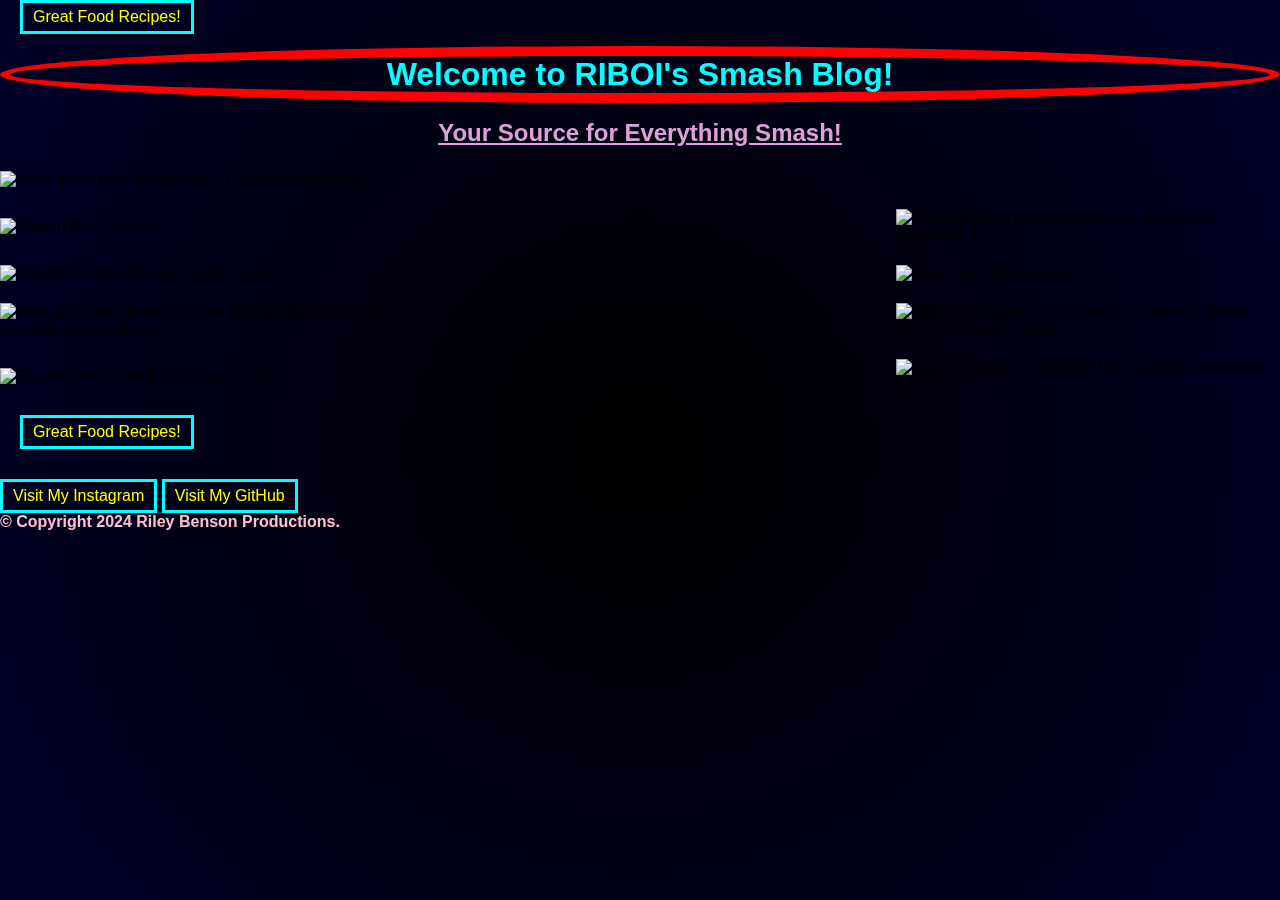
==== index.html @ 33f2e41d "The whole website: •Added code from files from the HTML final project to use as reference." ====
<!DOCTYPE html>
<html lang="en">
<head>
    <meta charset="UTF-8">
    <meta name="viewport" content="width=device-width, initial-scale=1.0">
    <title>Home - RIBOI's Smash Blog</title>
    <link rel="stylesheet" href="main.css">
    <link rel="icon" type="image/x-icon" href="media/PandaEating.gif">
</head>
<body>
    <div class="video-background">
        <video autoplay loop muted>
            <source src="media/SSBUFire.mp4" type="video/mp4">
            Your browser does not support the video element.
        </video>
    </div> <!-- video background -->
    <main>
        <header>
            <nav>
                <ul>
                    <li><a href="recipes.html" target="_self">Great Food Recipes!</a></li>
                </ul> <!-- Link to other part in the website -->
                <h1 class="center-text BorderedTextRounded">Welcome to RIBOI's Smash Blog!</h1>
                <h2 class="center-text h2Underline">Your Source for Everything Smash!</h2> <!-- Title and subtitle for this page (not to be confused with the title element) -->
                <img src="images/SmashBrosAllCharacters.jpg" alt="All of the Super Smash Bros. Ultimate characters" class="center-image img100 BottomPadding">
                <div class="container ImageGap">
                <img src="images/GeneralSmashFanArt.jpg" alt="Smash Bros. fan art" class="img30">
                <img src="images/MarioDunk.jpg" alt="Mario forward aerial connecting against his opponent, R.O.B." class="img30">
                </div>
                <div class="container ImageGap">
                <img src="images/FalconKnee.jpg" alt="Captain Falcon forward aerial fan art" class="img30">
                <img src="images/AngryDrMario.jpg" alt="Angry Dr. Mario meme" class="img30">
                </div>
                <div class="container ImageGap">
                <img src="images/WaluigiNotInSmash.jpg" alt="Waluigi in Squidward's house, jealous that he is not in Super Smash Bros." class="img30">
                <img src="images/InklingTrailer.jpg" alt="Inkling in a dark void staring at a flaming Smash Ball in the game teaser" class="img30">
                </div>
                <div class="container ImageGap">
                <img src="images/NoSugarcoat.jpg" alt="Electric Wind God Fist Kazuya meme" class="img30">
                <img src="images/KazuyaEWGF.jpg" alt="Kazuya doing an Electric Wind God Fist in Smash Ultimate" class="img30">
                </div> <!-- Smash pictures, memes, and fan art -->
                <ul>
                    <li><a href="recipes.html" target="_self">Great Food Recipes!</a></li>
                </ul> <!-- Link to other part in the website -->
            </nav>
        </header>
    </main>
    <br>
    <footer>
        <a href="https://www.instagram.com/riboiman_/" target="_blank">Visit My Instagram</a>
        <a href="https://github.com/RIBOIMAN1" target="_blank">Visit My GitHub</a>
        <div id="footer">&copy; Copyright 2024 Riley Benson Productions.</div>
    </footer> <!-- Links to my social media and GitHub platforms, as well as copyright information -->
</body>
</html>
---- main.css ----
body, h1, h2, ul, li, a {
    margin: 0;
    padding: 0;
    font-family: sans-serif, "Ubuntu", Arial, Helvetica /* Font family for the webpage */
}

body {
    background: radial-gradient(circle, rgb(0,0,0), rgb(0,0,40)); /* Gradient dark blue background */
}

h1 {
    color: cyan;
    font-size: 2em;
    margin-bottom: 0.5em;
} /* Cyan color and font size and spacing adjustments for <h1> element */

h2 {
    color: plum;
    font-size: 1.5em;
    margin-bottom: 1em;
} /* Plum color and font size and spacing adjustments for <h2> element */

h3 {
    color: salmon;
    font-size: 1.15em;
    margin-bottom: 1em;
} /* Salmon color and font size and spacing adjustments for <h3> element */

ul {
    list-style-type: none;
    margin-left: 20px;
    margin-bottom: 12px;
} /* Defines no list type and margins for unordered list */

ul li {
    margin-bottom: 5px;
} /* Bottom margin for <ul> and <li> elements */

a {
    display: inline-block;
    color: yellow;
    text-decoration: none;
    padding: 5px 10px;
    border: 3px solid #00FFFF;
    transition: all 0.3s ease;
} /* Makes <a> elements have cyan border and yellow font with an animation transition */

a:hover {
    background-color: green;
    color: white;
    border: 3px solid yellow;
} /* Adds green background, white font, and yellow border when hovering over <a> elements */

.center-text {
    text-align: center;
} /* Centers-aligns text */

.center-image {
    display: block;
    margin-left: auto;
    margin-right: auto;
} /* Center-aligns images */

.img30 {
    height: auto;
    width: 30%;
} /* Makes images 30% of the width of the browser window or element*/

.img100 {
    height: auto;
    width: 100%
} /* Makes images 100% of the width of the browser window or element*/

.BorderedTextDashed {
    border: 10px dashed greenyellow;
} /* Border that is a dashed line and is a green-yellow color */

.BorderedTextRounded {
    border: 10px solid red;
    border-radius: 50%;
} /* Border that is rounded and is a red color */

.GreenBorderedTextRounded {
    border: 5px solid green;
    border-radius: 50%;
} /* Border that is rounded and is a green color */

.TableDesign {
    border: 5px ridge red;
    color: greenyellow;
    width: 100%;
    text-align: center;      
    font-size: 1em;
    margin-bottom: 1em;
} /* Border for tables that is ridged and is a red color with green-yellow text */

.bold {
    font-weight: bold;
} /* Bolds text */

.GreenYellowFont {
    color: greenyellow;
} /* Applies a green-yellow text color */

#footer {
    color: pink;
    font-weight: bold;
} /* A custom ID that makes footers bold with pink text color */


body, html {
    margin: 0;
    padding: 0;
    height: 100%;
    overflow: auto;
} /* Makes scrollbars appear if the content overflows the viewport */

.video-background {
    position: fixed;
    top: 0;
    left: 0;
    width: 100%;
    height: 100%;
    z-index: -1;
    overflow: auto;
} /* Makes videos fullscreen, behind the main text, and enables scrollbars */

.video-background video {
    min-width: 100%;
    min-height: 100%;
    width: auto;
    height: auto;
    position: absolute;
    top: 50%;
    left: 50%;
    transform: translate(-50%, -50%);
    filter: brightness(0.25);
} /* Centers video backgrounds, applies minimum width and height to be fullscreen, and applies 25% background brightness for better readability */

.h2Underline {
    text-decoration: underline;
} /* Underlines <h2> elements */

.ImageGap {
    display: flex;
    justify-content: space-between;
    align-items: center;
    padding-bottom: 20px;
} /* Applies horizontal gaps across the page and creates small gaps on the bottom of images */

.MiniImageBackground {
    width: auto;
    height: auto;
    top: 50%;
    left: 50%;
    transform: translate(-50%, -50%);
    filter: brightness(0.5);
    position: fixed;
    z-index: -1;
    overflow: auto;
} /* Applies an unaltered sized image with 50% brightness for better readability, and is designed to let the standard color CSS background form around it */

.iframeSize {
    width: 30%;
    max-width: 640px;
    height: 360px;
    border: 0px;
} /* Adjusts the width and height of embed YouTube video windows */

.SmallBottomPadding {
    padding-bottom: 5px;
} /* Applies a very small gap on the bottom of elements */

.SmallTopPadding {
    padding-top: 10px;
} /* Applies a small gap on the top of elements */

.BottomPadding {
    padding-bottom: 20px;
} /* Applies a medium sized gap to the bottom of elements */

.BulletUnorderedList {
    list-style-type: disc;
    color: plum;
    font-size: 1.15em;
    margin-bottom: 1em;
} /* Applied disc-style bullets, the plum text color, and font size and spacing adjustments to unordered lists */

.BrightnessText80 {
    filter: brightness(0.8);
} /* Applies 80% brightness to text */

.ThinBorder {
    border: 1px solid;color: plum;
} /* Applies a very thin solid border with the plum color to images */
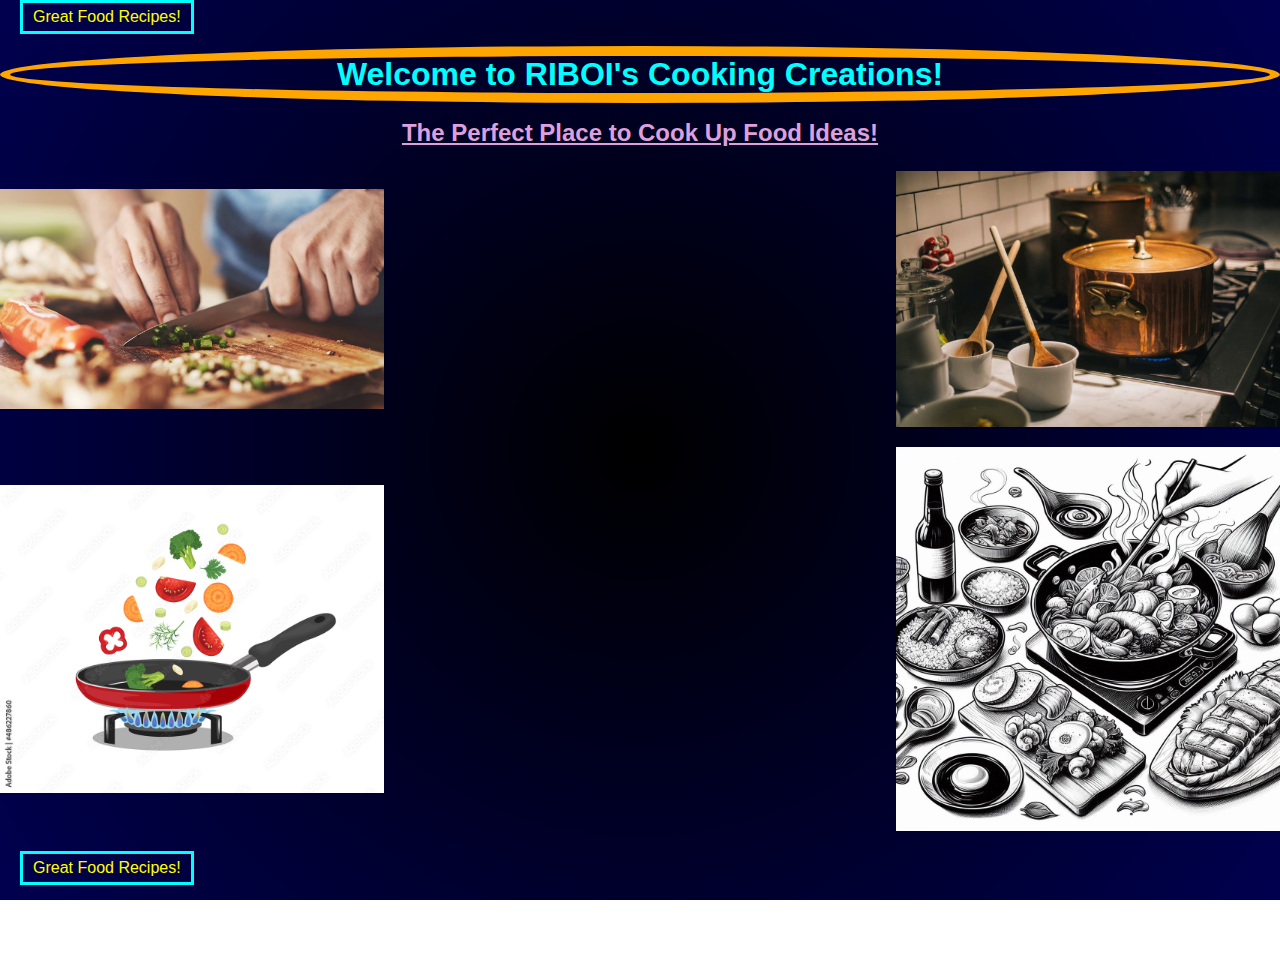
==== commit 7dba8c83: "readme.md: •Added readme file to project to show my name and the purpose of the project." ====
--- a/index.html
+++ b/index.html
@@ -3,42 +3,27 @@
 <head>
     <meta charset="UTF-8">
     <meta name="viewport" content="width=device-width, initial-scale=1.0">
-    <title>Home - RIBOI's Smash Blog</title>
+    <title>Home - RIBOI's Cooking Recipe Website</title>
     <link rel="stylesheet" href="main.css">
     <link rel="icon" type="image/x-icon" href="media/PandaEating.gif">
 </head>
 <body>
-    <div class="video-background">
-        <video autoplay loop muted>
-            <source src="media/SSBUFire.mp4" type="video/mp4">
-            Your browser does not support the video element.
-        </video>
-    </div> <!-- video background -->
     <main>
         <header>
             <nav>
                 <ul>
                     <li><a href="recipes.html" target="_self">Great Food Recipes!</a></li>
                 </ul> <!-- Link to other part in the website -->
-                <h1 class="center-text BorderedTextRounded">Welcome to RIBOI's Smash Blog!</h1>
-                <h2 class="center-text h2Underline">Your Source for Everything Smash!</h2> <!-- Title and subtitle for this page (not to be confused with the title element) -->
-                <img src="images/SmashBrosAllCharacters.jpg" alt="All of the Super Smash Bros. Ultimate characters" class="center-image img100 BottomPadding">
+                <h1 class="center-text BorderedTextRounded">Welcome to RIBOI's Cooking Creations!</h1>
+                <h2 class="center-text h2Underline">The Perfect Place to Cook Up Food Ideas!</h2> <!-- Title and subtitle for this page (not to be confused with the title element) -->
                 <div class="container ImageGap">
-                <img src="images/GeneralSmashFanArt.jpg" alt="Smash Bros. fan art" class="img30">
-                <img src="images/MarioDunk.jpg" alt="Mario forward aerial connecting against his opponent, R.O.B." class="img30">
+                <img src="images/PersonUsingKnife.jpg" alt="A person cutting up food ingredients" class="img30">
+                <img src="images/CookingEquipment.jpeg" alt="Various different types of cooking equipment" class="img30">
                 </div>
                 <div class="container ImageGap">
-                <img src="images/FalconKnee.jpg" alt="Captain Falcon forward aerial fan art" class="img30">
-                <img src="images/AngryDrMario.jpg" alt="Angry Dr. Mario meme" class="img30">
-                </div>
-                <div class="container ImageGap">
-                <img src="images/WaluigiNotInSmash.jpg" alt="Waluigi in Squidward's house, jealous that he is not in Super Smash Bros." class="img30">
-                <img src="images/InklingTrailer.jpg" alt="Inkling in a dark void staring at a flaming Smash Ball in the game teaser" class="img30">
-                </div>
-                <div class="container ImageGap">
-                <img src="images/NoSugarcoat.jpg" alt="Electric Wind God Fist Kazuya meme" class="img30">
-                <img src="images/KazuyaEWGF.jpg" alt="Kazuya doing an Electric Wind God Fist in Smash Ultimate" class="img30">
-                </div> <!-- Smash pictures, memes, and fan art -->
+                <img src="images/CartoonCooking.jpg" alt="A cartoon pan with different cooking ingredients" class="img30">
+                <img src="images/CookingBlackAndWhite.jpeg" alt="Someone cooking with a variety of different items in a drawing artstyle" class="img30">
+                </div> <!-- Images that represent cooking -->
                 <ul>
                     <li><a href="recipes.html" target="_self">Great Food Recipes!</a></li>
                 </ul> <!-- Link to other part in the website -->
--- a/main.css
+++ b/main.css
@@ -5,7 +5,7 @@
 }
 
 body {
-    background: radial-gradient(circle, rgb(0,0,0), rgb(0,0,40)); /* Gradient dark blue background */
+    background: radial-gradient(circle, rgb(0,0,0), rgb(0,0,80)); /* Gradient dark blue background */
 }
 
 h1 {
@@ -76,7 +76,7 @@
 } /* Border that is a dashed line and is a green-yellow color */
 
 .BorderedTextRounded {
-    border: 10px solid red;
+    border: 10px solid rgb(255, 165, 0);
     border-radius: 50%;
 } /* Border that is rounded and is a red color */
 
